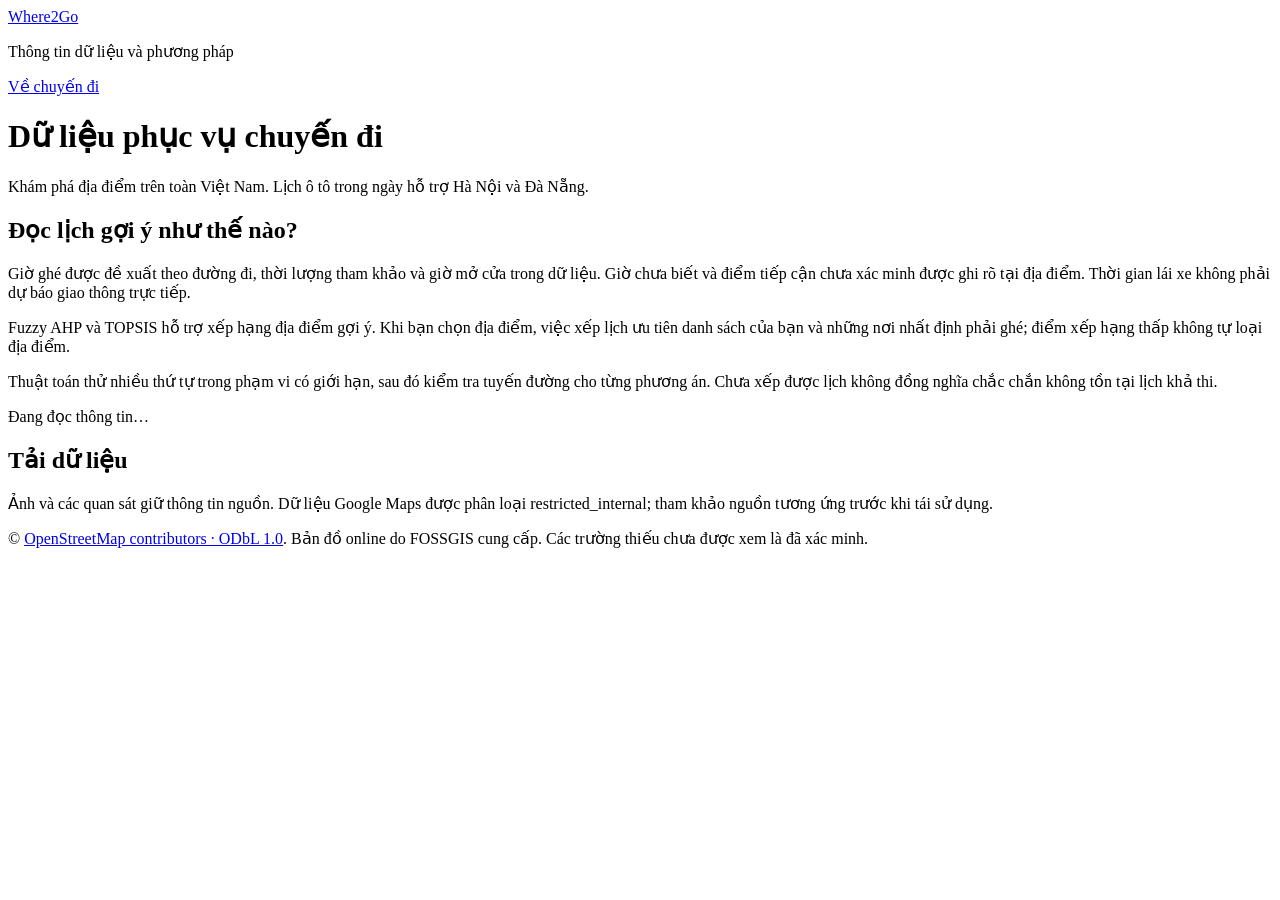
==== web/dataset.html @ ebe88474 "feat: add Google collector adapter and trip suggestion models - Implemented a new Google collector a" ====
<!doctype html><html lang="vi"><head><meta charset="utf-8"><meta name="viewport" content="width=device-width,initial-scale=1"><title>Where2Go · Thông tin dữ liệu</title><link rel="stylesheet" href="/styles.css"></head><body><header class="app-header"><a class="brand" href="/">Where2Go</a><p>Thông tin dữ liệu và phương pháp</p><a href="/">Về chuyến đi</a></header><main class="dataset-page"><h1>Dữ liệu phục vụ chuyến đi</h1><p>Khám phá địa điểm trên toàn Việt Nam. Lịch ô tô trong ngày hỗ trợ Hà Nội và Đà Nẵng.</p><article><h2>Đọc lịch gợi ý như thế nào?</h2><p>Giờ ghé được đề xuất theo đường đi, thời lượng tham khảo và giờ mở cửa trong dữ liệu. Giờ chưa biết và điểm tiếp cận chưa xác minh được ghi rõ tại địa điểm. Thời gian lái xe không phải dự báo giao thông trực tiếp.</p><p>Fuzzy AHP và TOPSIS hỗ trợ xếp hạng địa điểm gợi ý. Khi bạn chọn địa điểm, việc xếp lịch ưu tiên danh sách của bạn và những nơi nhất định phải ghé; điểm xếp hạng thấp không tự loại địa điểm.</p><p>Thuật toán thử nhiều thứ tự trong phạm vi có giới hạn, sau đó kiểm tra tuyến đường cho từng phương án. Chưa xếp được lịch không đồng nghĩa chắc chắn không tồn tại lịch khả thi.</p></article><div id="datasetStatus" role="status">Đang đọc thông tin…</div><div id="coverage"></div><h2>Tải dữ liệu</h2><div id="datasetDownloads" class="dataset-downloads"></div><p>Ảnh và các quan sát giữ thông tin nguồn. Dữ liệu Google Maps được phân loại restricted_internal; tham khảo nguồn tương ứng trước khi tái sử dụng.</p><p>© <a href="https://www.openstreetmap.org/copyright">OpenStreetMap contributors · ODbL 1.0</a>. Bản đồ online do FOSSGIS cung cấp. Các trường thiếu chưa được xem là đã xác minh.</p></main><script src="/dataset.js" defer></script></body></html>
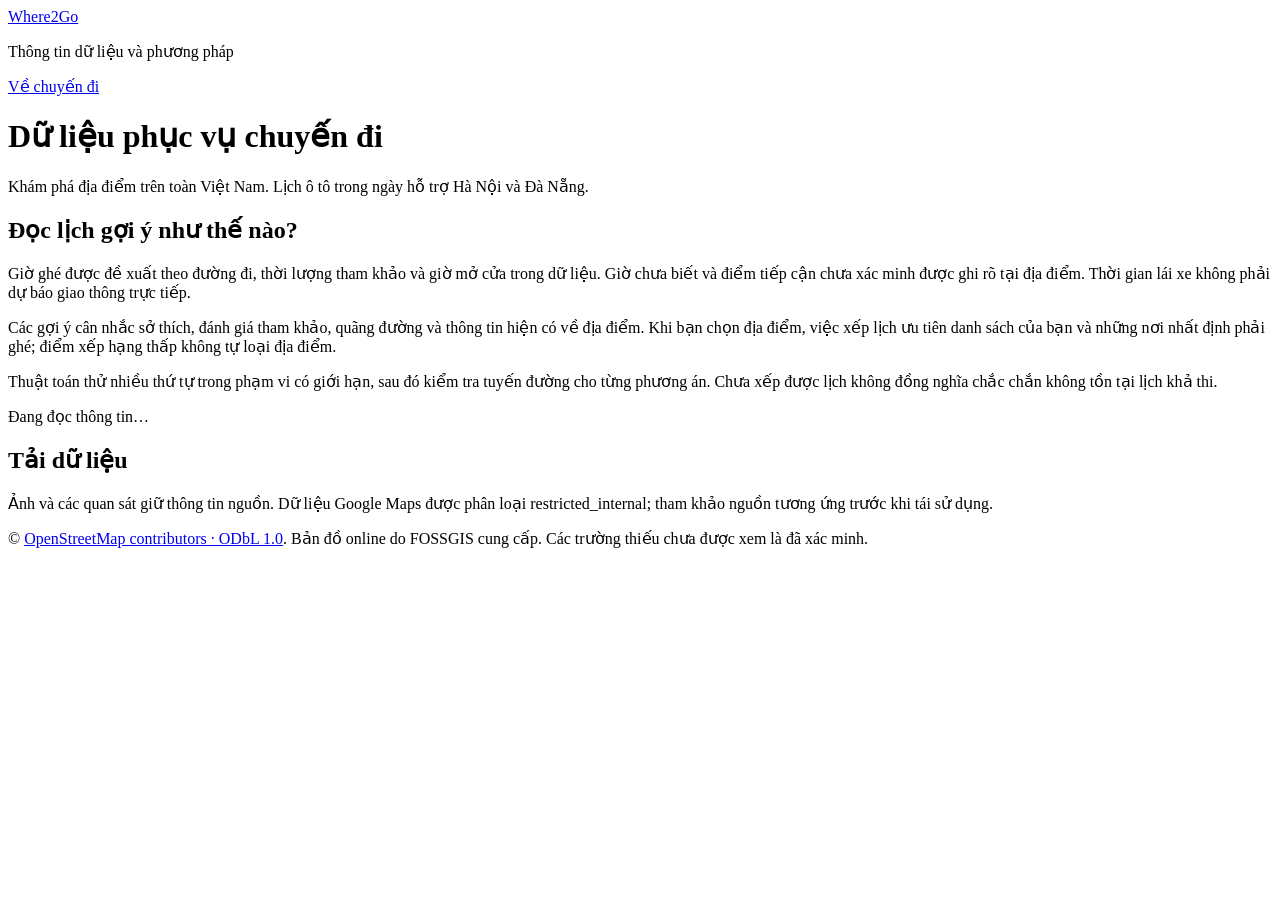
==== commit 2424df80: "change technique" ====
--- a/web/dataset.html
+++ b/web/dataset.html
@@ -1 +1 @@
-<!doctype html><html lang="vi"><head><meta charset="utf-8"><meta name="viewport" content="width=device-width,initial-scale=1"><title>Where2Go · Thông tin dữ liệu</title><link rel="stylesheet" href="/styles.css"></head><body><header class="app-header"><a class="brand" href="/">Where2Go</a><p>Thông tin dữ liệu và phương pháp</p><a href="/">Về chuyến đi</a></header><main class="dataset-page"><h1>Dữ liệu phục vụ chuyến đi</h1><p>Khám phá địa điểm trên toàn Việt Nam. Lịch ô tô trong ngày hỗ trợ Hà Nội và Đà Nẵng.</p><article><h2>Đọc lịch gợi ý như thế nào?</h2><p>Giờ ghé được đề xuất theo đường đi, thời lượng tham khảo và giờ mở cửa trong dữ liệu. Giờ chưa biết và điểm tiếp cận chưa xác minh được ghi rõ tại địa điểm. Thời gian lái xe không phải dự báo giao thông trực tiếp.</p><p>Fuzzy AHP và TOPSIS hỗ trợ xếp hạng địa điểm gợi ý. Khi bạn chọn địa điểm, việc xếp lịch ưu tiên danh sách của bạn và những nơi nhất định phải ghé; điểm xếp hạng thấp không tự loại địa điểm.</p><p>Thuật toán thử nhiều thứ tự trong phạm vi có giới hạn, sau đó kiểm tra tuyến đường cho từng phương án. Chưa xếp được lịch không đồng nghĩa chắc chắn không tồn tại lịch khả thi.</p></article><div id="datasetStatus" role="status">Đang đọc thông tin…</div><div id="coverage"></div><h2>Tải dữ liệu</h2><div id="datasetDownloads" class="dataset-downloads"></div><p>Ảnh và các quan sát giữ thông tin nguồn. Dữ liệu Google Maps được phân loại restricted_internal; tham khảo nguồn tương ứng trước khi tái sử dụng.</p><p>© <a href="https://www.openstreetmap.org/copyright">OpenStreetMap contributors · ODbL 1.0</a>. Bản đồ online do FOSSGIS cung cấp. Các trường thiếu chưa được xem là đã xác minh.</p></main><script src="/dataset.js" defer></script></body></html>
+<!doctype html><html lang="vi"><head><meta charset="utf-8"><meta name="viewport" content="width=device-width,initial-scale=1"><title>Where2Go · Thông tin dữ liệu</title><link rel="stylesheet" href="/styles.css"></head><body><header class="app-header"><a class="brand" href="/">Where2Go</a><p>Thông tin dữ liệu và phương pháp</p><a href="/">Về chuyến đi</a></header><main class="dataset-page"><h1>Dữ liệu phục vụ chuyến đi</h1><p>Khám phá địa điểm trên toàn Việt Nam. Lịch ô tô trong ngày hỗ trợ Hà Nội và Đà Nẵng.</p><article><h2>Đọc lịch gợi ý như thế nào?</h2><p>Giờ ghé được đề xuất theo đường đi, thời lượng tham khảo và giờ mở cửa trong dữ liệu. Giờ chưa biết và điểm tiếp cận chưa xác minh được ghi rõ tại địa điểm. Thời gian lái xe không phải dự báo giao thông trực tiếp.</p><p>Các gợi ý cân nhắc sở thích, đánh giá tham khảo, quãng đường và thông tin hiện có về địa điểm. Khi bạn chọn địa điểm, việc xếp lịch ưu tiên danh sách của bạn và những nơi nhất định phải ghé; điểm xếp hạng thấp không tự loại địa điểm.</p><p>Thuật toán thử nhiều thứ tự trong phạm vi có giới hạn, sau đó kiểm tra tuyến đường cho từng phương án. Chưa xếp được lịch không đồng nghĩa chắc chắn không tồn tại lịch khả thi.</p></article><div id="datasetStatus" role="status">Đang đọc thông tin…</div><div id="coverage"></div><h2>Tải dữ liệu</h2><div id="datasetDownloads" class="dataset-downloads"></div><p>Ảnh và các quan sát giữ thông tin nguồn. Dữ liệu Google Maps được phân loại restricted_internal; tham khảo nguồn tương ứng trước khi tái sử dụng.</p><p>© <a href="https://www.openstreetmap.org/copyright">OpenStreetMap contributors · ODbL 1.0</a>. Bản đồ online do FOSSGIS cung cấp. Các trường thiếu chưa được xem là đã xác minh.</p></main><script src="/dataset.js" defer></script></body></html>
